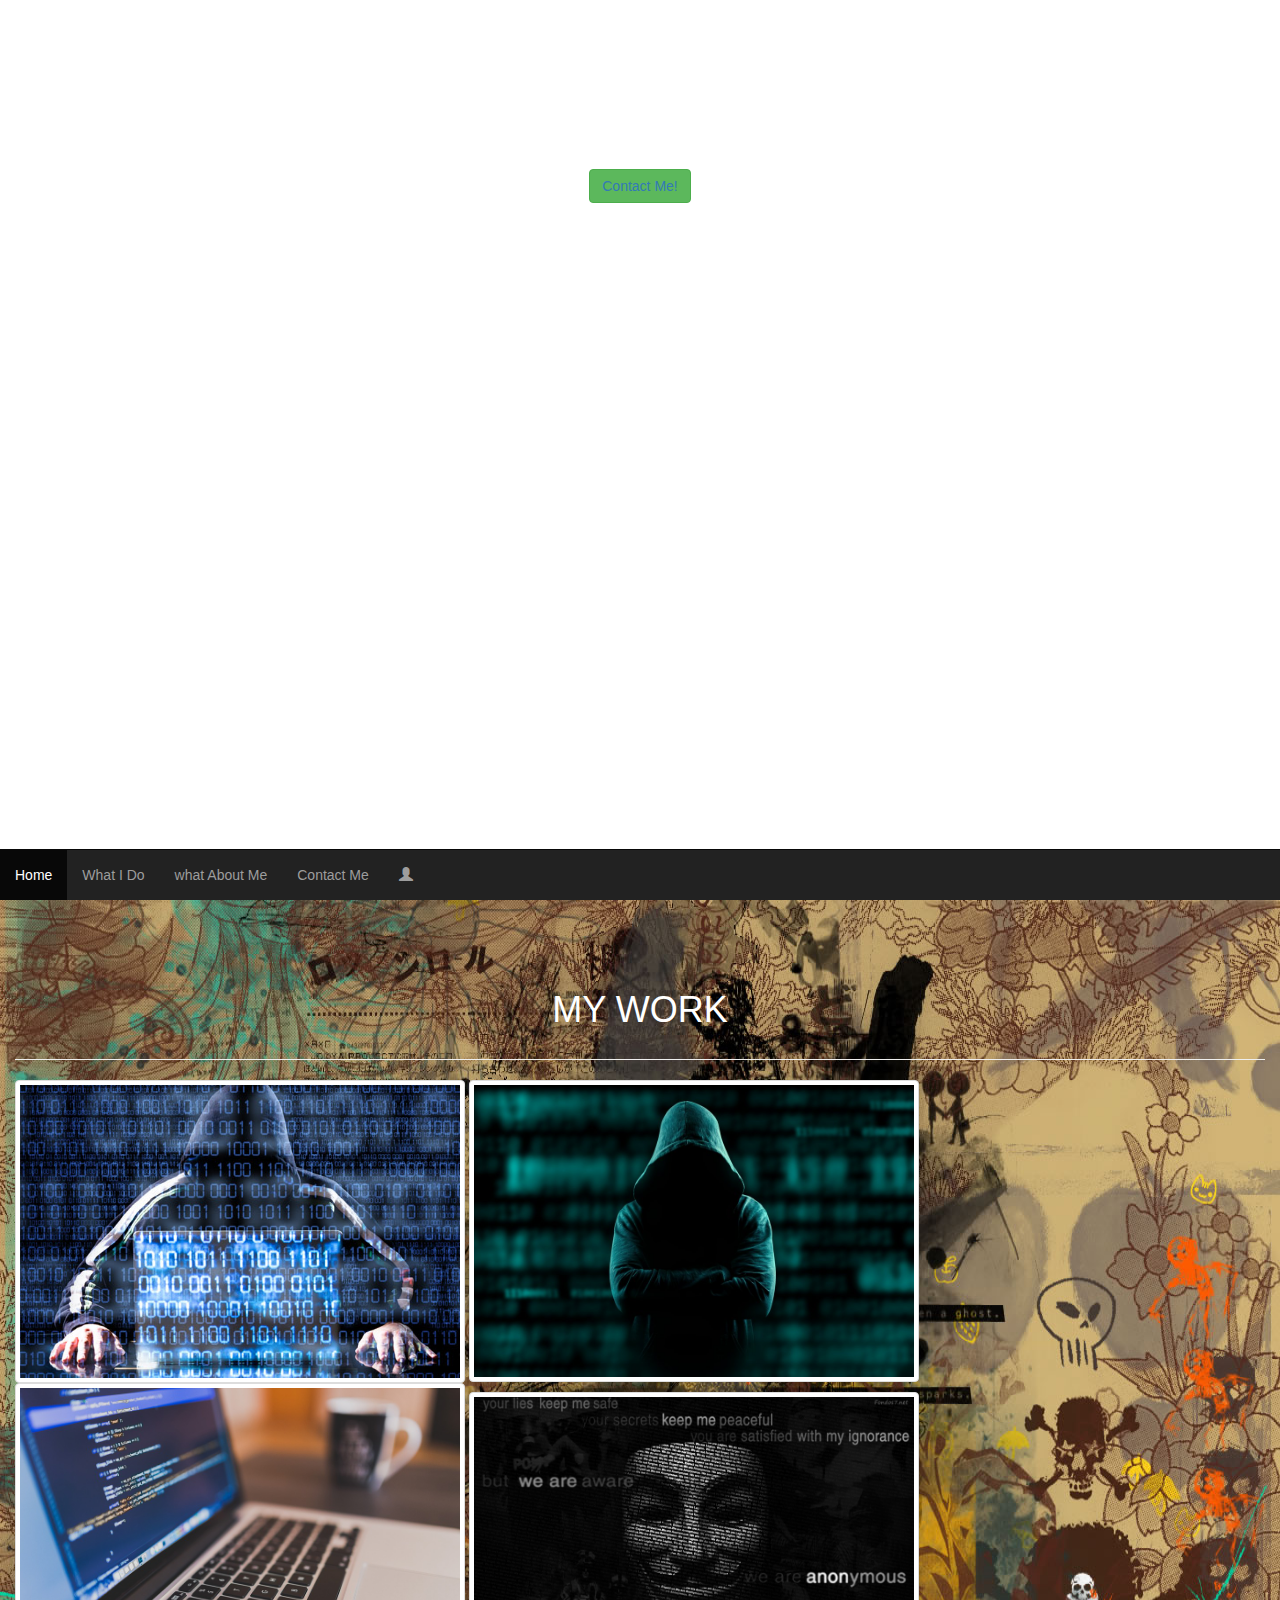
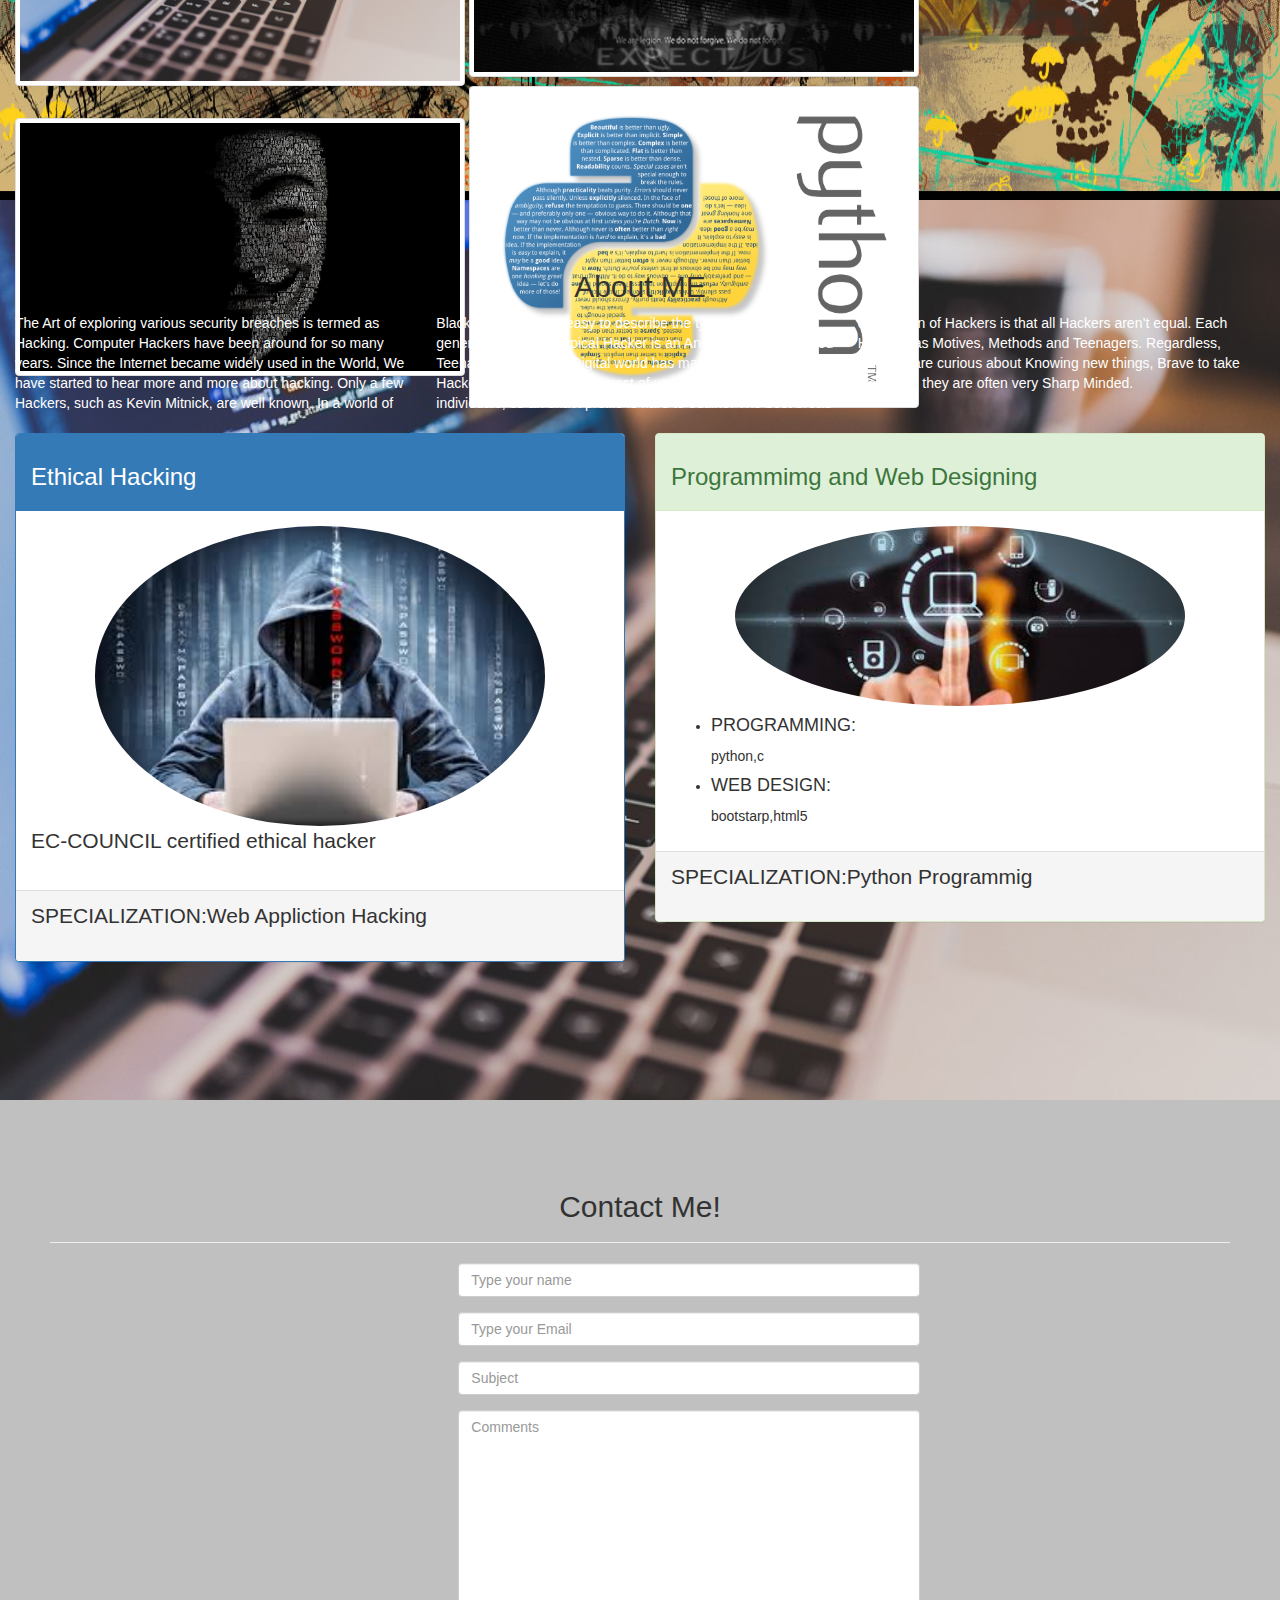
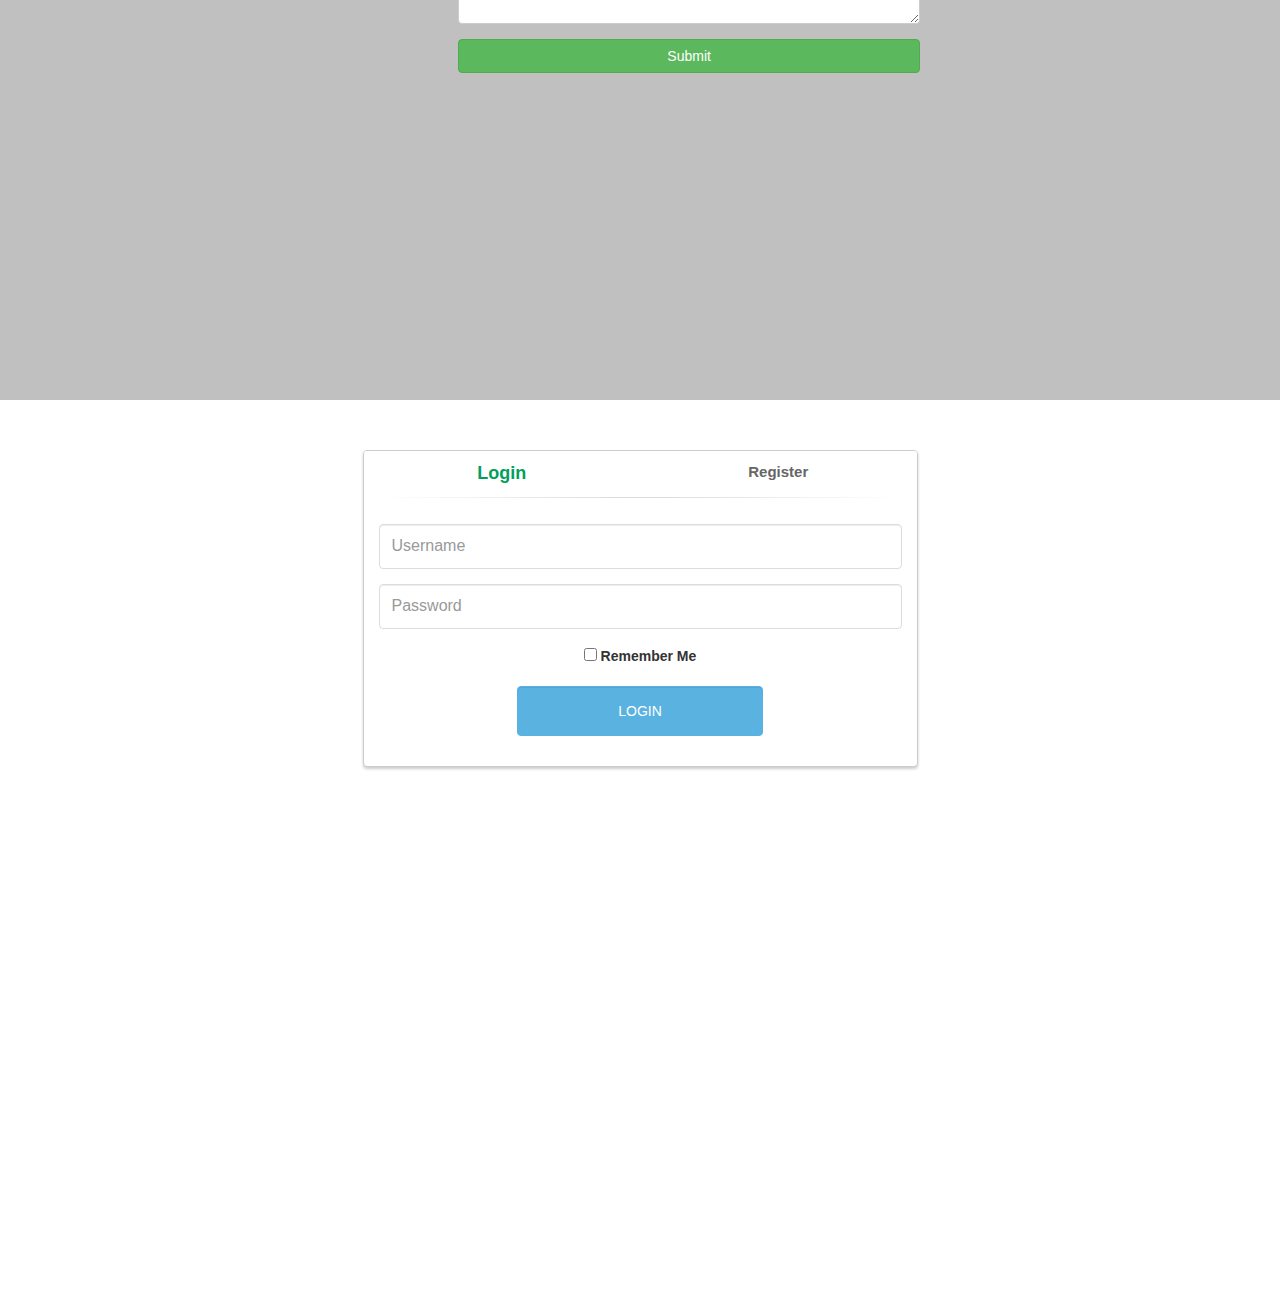
==== ui/index.html @ 93c83fab "[imad-console] Updates ui/index.html" ====
<!DOCTYPE html>
<html>
  <head>
    <title></title>
    <link rel="stylesheet" href="css/bootstrap.css">

    <script src="js/jquery.js"></script> 
    <script src="js/bootstrap.js"></script>
	<script src="js/login.js"></script>
        </script>
	<style>
	    section{width: 100vw;
                height: 100vh;
				padding: 50px;
		}
		.cl_white {
		    color: white;
		}
		img{
		    width: 450px;
			transition: opacity 1s ease-in-out;
		}
		img:hover{
		    opacity: .5;
		}
		.col-text{
		    -webkit-column-count: 3;
		}
		.panel-login {
			border-color: #ccc;
			-webkit-box-shadow: 0px 2px 3px 0px rgba(0,0,0,0.2);
			-moz-box-shadow: 0px 2px 3px 0px rgba(0,0,0,0.2);
			box-shadow: 0px 2px 3px 0px rgba(0,0,0,0.2);
		}
		.panel-login>.panel-heading {
			color: #00415d;
			background-color: #fff;
			border-color: #fff;
			text-align:center;
		}
		.panel-login>.panel-heading a{
			text-decoration: none;
			color: #666;
			font-weight: bold;
			font-size: 15px;
			-webkit-transition: all 0.1s linear;
			-moz-transition: all 0.1s linear;
			transition: all 0.1s linear;
		}
		.panel-login>.panel-heading a.active{
			color: #029f5b;
			font-size: 18px;
		}
		.panel-login>.panel-heading hr{
			margin-top: 10px;
			margin-bottom: 0px;
			clear: both;
			border: 0;
			height: 1px;
			background-image: -webkit-linear-gradient(left,rgba(0, 0, 0, 0),rgba(0, 0, 0, 0.15),rgba(0, 0, 0, 0));
			background-image: -moz-linear-gradient(left,rgba(0,0,0,0),rgba(0,0,0,0.15),rgba(0,0,0,0));
			background-image: -ms-linear-gradient(left,rgba(0,0,0,0),rgba(0,0,0,0.15),rgba(0,0,0,0));
			background-image: -o-linear-gradient(left,rgba(0,0,0,0),rgba(0,0,0,0.15),rgba(0,0,0,0));
		}
		.panel-login input[type="text"],.panel-login input[type="email"],.panel-login input[type="password"] {
			height: 45px;
			border: 1px solid #ddd;
			font-size: 16px;
			-webkit-transition: all 0.1s linear;
			-moz-transition: all 0.1s linear;
			transition: all 0.1s linear;
		}
		.panel-login input:hover,
		.panel-login input:focus {
			outline:none;
			-webkit-box-shadow: none;
			-moz-box-shadow: none;
			box-shadow: none;
			border-color: #ccc;
		}
		.btn-login {
			background-color: #59B2E0;
			outline: none;
			color: #fff;
			font-size: 14px;
			height: auto;
			font-weight: normal;
			padding: 14px 0;
			text-transform: uppercase;
			border-color: #59B2E6;
		}
		.btn-login:hover,
		.btn-login:focus {
			color: #fff;
			background-color: #53A3CD;
			border-color: #53A3CD;
		}
		.forgot-password {
			text-decoration: underline;
			color: #888;
		}
		.forgot-password:hover,
		.forgot-password:focus {
			text-decoration: underline;
			color: #666;
		}

		.btn-register {
			background-color: #1CB94E;
			outline: none;
			color: #fff;
			font-size: 14px;
			height: auto;
			font-weight: normal;
			padding: 14px 0;
			text-transform: uppercase;
			border-color: #1CB94A;
		}
		.btn-register:hover,
		.btn-register:focus {
			color: #fff;
			background-color: #1CA347;
			border-color: #1CA347;
		}

	</style>
  </head>
    <body data-spy="scroll" data-target=".navbar">
	    <nav class="navbar navbar-inverse navbar-fixed-bottom">
		    <ul class="nav navbar-nav">
			    <li><a href="#home">Home</a></li>
			    <li><a href="#work">What I Do</a></li>
			    <li><a href="#about">what About Me</a></li>
			    <li><a href="#contact">Contact Me</a></li>
                <li><a href="#user"><span class="glyphicon glyphicon-user"></span></span></a></li>
			</ul>
		</nav>
		
		<section id="home" style="background: url(img/img1.jpg); background-size: 100% 100%;" class="cl_white text-center">
		    <h1>My Portfolio</h1>
			<p class="lead">Let just read about myself  and Contact Me</p>
			<button class="btn btn-success"><a href="#contact">Contact Me!</a></button>
		</section>
		<section class="container-fluid"style="background: url(img/home.jpg); background-size: 100% 100%;" id="work">
		    <div class="page-header">
			    <h1 class=" cl_white text-center">MY WORK<h1>
			</div>
			<img src="img/img2.jpg" class="img-thumbnail">
			<img src="img/img3.jpg" class="img-thumbnail">
			<img src="img/img4.jpg" class="img-thumbnail">
			<img src="img/img5.jpg" class="img-thumbnail">
			<img src="img/img6.jpg" class="img-thumbnail">
			<img src="img/pro.jpeg" class="img-thumbnail">
		</section>
		<section id="about" style="background: url(img/img4.jpg); background-size: 100% 100%;" class="container-fluid">
		    <h2 class="text-center">About ME</h2>
		    <div class="cl_white col-text">The Art of exploring various security breaches is termed as Hacking.
            Computer Hackers have been around for so many years. Since the Internet became widely used in the World, We
            have started to hear more and more about hacking. Only a few Hackers, such as Kevin Mitnick, are well known.
            In a world of Black and White, it’s easy to describe the typical Hacker. A general outline of a typical Hacker is an
            Antisocial, Pimple-faced Teenage boy. But the Digital world has many types of Hackers.
            Hackers are human like the rest of us and are, therefore, unique individuals, so an exact profile is hard to outline.
            The best broad description of Hackers is that all Hackers aren’t equal. Each Hacker has Motives, Methods and
            Teenagers. Regardless, Hackers are curious about Knowing new things, Brave to take steps and they are
            often very Sharp Minded.</div><br>
			<div class="row">
			    <div class="col-md-6">
				    <div class="panel panel-primary"> 
					    <div class="panel-heading">
						    <h3>Ethical Hacking</h3>
						</div>
					    <div class="panel-body">
						    <img src="img/images.jpeg" class="img-circle center-block">
							<p class="lead">EC-COUNCIL certified ethical hacker</p>
						</div>
					    <div class="panel-footer">
						    <p class="lead">SPECIALIZATION:Web Appliction Hacking</p>
						</div>
					</div>
				</div>
				<div class="col-md-6">
				    <div class="panel panel-success"> 
					    <div class="panel-heading">
						    <h3>Programmimg and Web Designing</h3>
						</div>
					    <div class="panel-body">
						    <img src="img/img8.jpeg" class="img-circle center-block">
							<p>
							    <ul>
								    <li><h4>PROGRAMMING:</h4><p>python,c</p></li>
									<li><h4>WEB DESIGN:</h4><p>bootstarp,html5</p></li>
								</ul>
							</p>
						</div>
					    <div class="panel-footer">
						    <p class="lead">SPECIALIZATION:Python Programmig</p>
						</div>
					</div>
				</div>
			</div>
		</section>
		<section id="contact" style="background: silver;">
		    <div class="page-header">
			    <h2 class="text-center">Contact Me!</h2>
			</div>
			<form class="col-md-5 col-md-offset-4">
			    <div class="form-group">
				    <input type="text" placeholder="Type your name" class="form-control">
				</div>
				<div class="form-group">
				    <input type="email" placeholder="Type your Email" class="form-control">
				</div>
				<div class="form-group">
				    <input type="text" placeholder="Subject" class="form-control">
				</div>
				<div class="form-group">
				    <textarea rows="10" class="form-control" placeholder="Comments"></textarea>
				</div>
				<div class="form-group">
				    <input type="submit" class="btn btn-success btn-block">
				</div>
			</form>
		</section>
		<section id="user"> 
			<div class="container">
    	<div class="row">
			<div class="col-md-6 col-md-offset-3">
				<div class="panel panel-login">
					<div class="panel-heading">
						<div class="row">
							<div class="col-xs-6">
								<a href="#" class="active" id="login-form-link">Login</a>
							</div>
							<div class="col-xs-6">
								<a href="#" id="register-form-link">Register</a>
							</div>
						</div>
						<hr>
					</div>
					<div class="panel-body">
						<div class="row">
							<div class="col-lg-12">
								<form id="login-form" method="post" role="form" style="display: block;">
									<div class="form-group">
										<input type="text" name="username" id="username" tabindex="1" class="form-control" placeholder="Username" value="">
									</div>
									<div class="form-group">
										<input type="password" name="password" id="password" tabindex="2" class="form-control" placeholder="Password">
									</div>
									<div class="form-group text-center">
										<input type="checkbox" tabindex="3" class="" name="remember" id="remember">
										<label for="remember"> Remember Me</label>
									</div>
									<div class="form-group">
										<div class="row">
											<div class="col-sm-6 col-sm-offset-3">
												<input type="submit" name="login-submit" id="login_submit" tabindex="4" class="form-control btn btn-login" value="LogIn">
											</div>
										</div>
									</div>
									
								</form>
								<form id="register-form"  method="post" role="form" style="display: none;">
									<div class="form-group">
										<input type="text" name="username" id="username" tabindex="1" class="form-control" placeholder="Username" value="">
									</div>
									<div class="form-group">
										<input type="email" name="email" id="email" tabindex="1" class="form-control" placeholder="Email Address" value="">
									</div>
									<div class="form-group">
										<input type="password" name="password" id="password" tabindex="2" class="form-control" placeholder="Password">
									</div>
									<div class="form-group">
										<input type="password" name="confirm-password" id="confirm-password" tabindex="2" class="form-control" placeholder="Confirm Password">
									</div>
									<div class="form-group">
										<div class="row">
											<div class="col-sm-6 col-sm-offset-3">
												<input type="submit" name="register-submit" id="register_btn" tabindex="4" class="form-control btn btn-register" value="Register">
											</div>
										</div>
									</div>
								</form>
							</div>
						</div>
					</div>
				</div>
			</div>
		</div>
	</div>
	</section>
    </body>
</html>
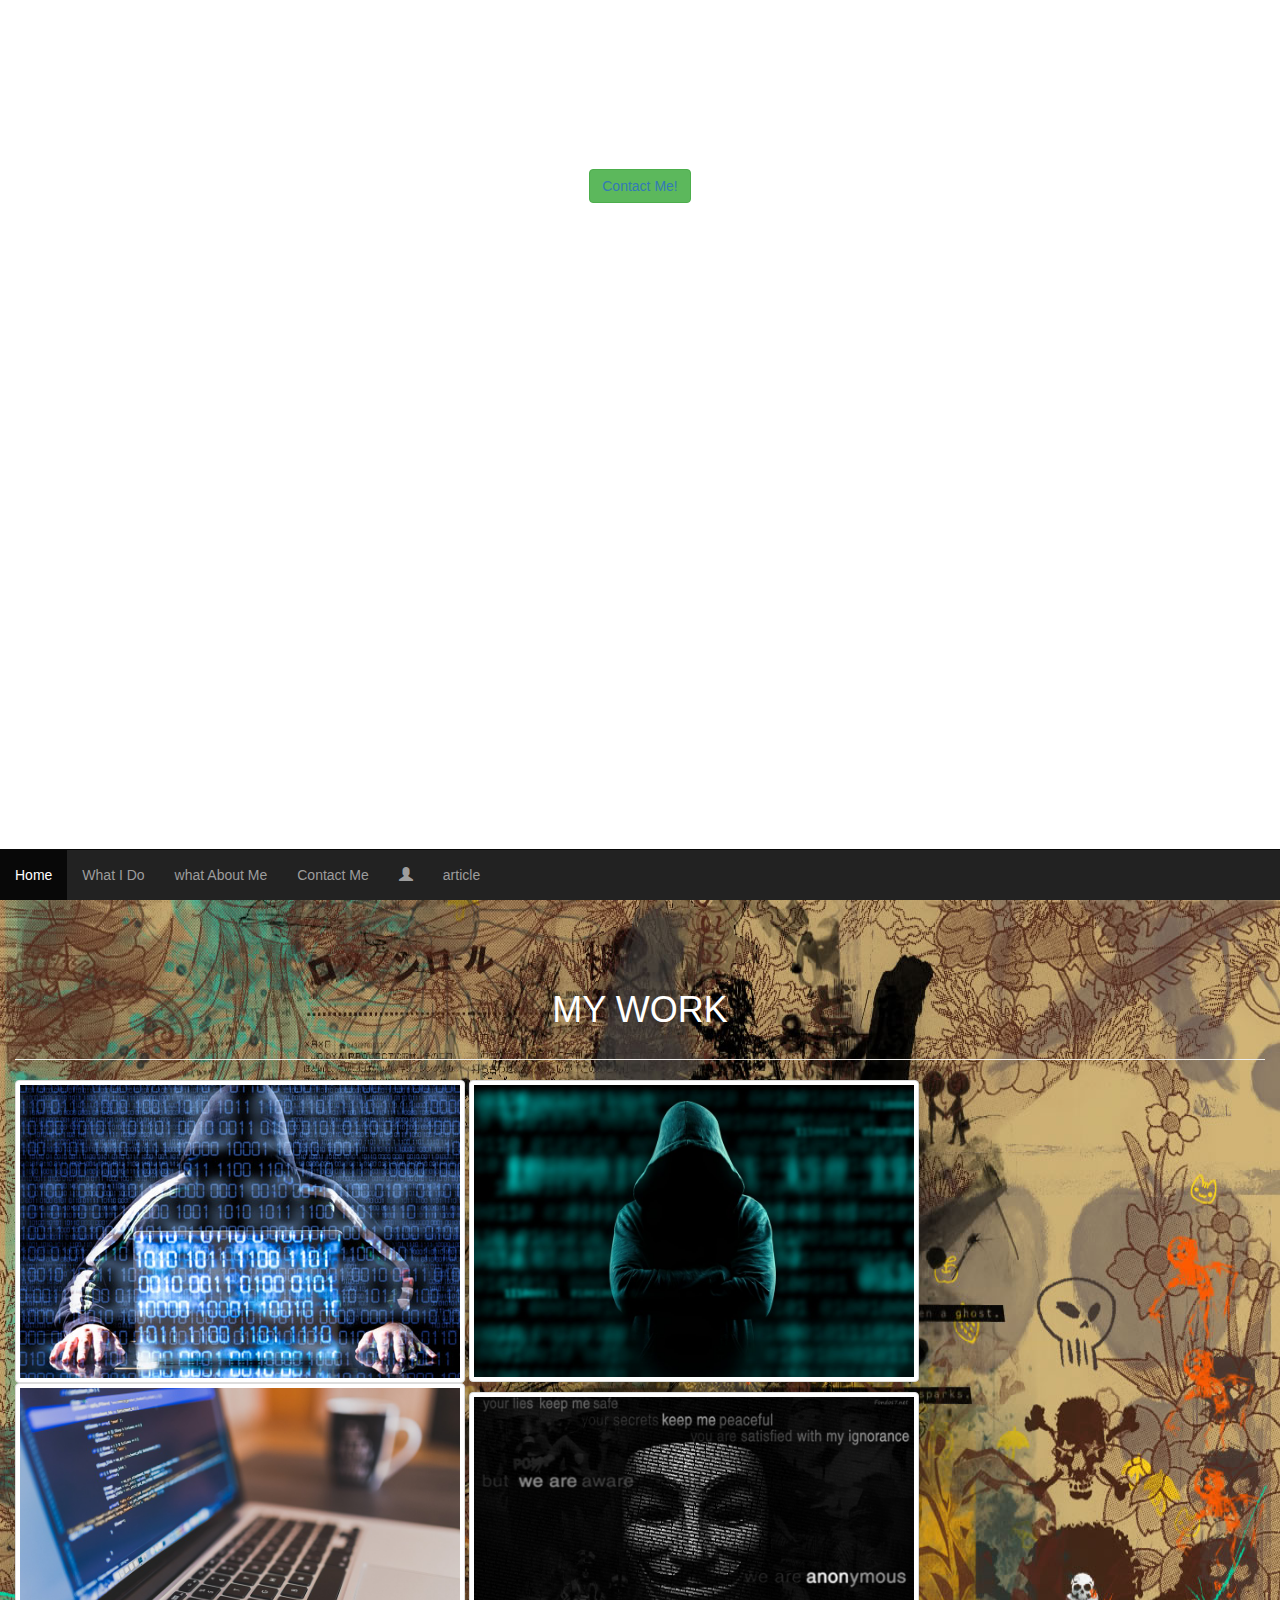
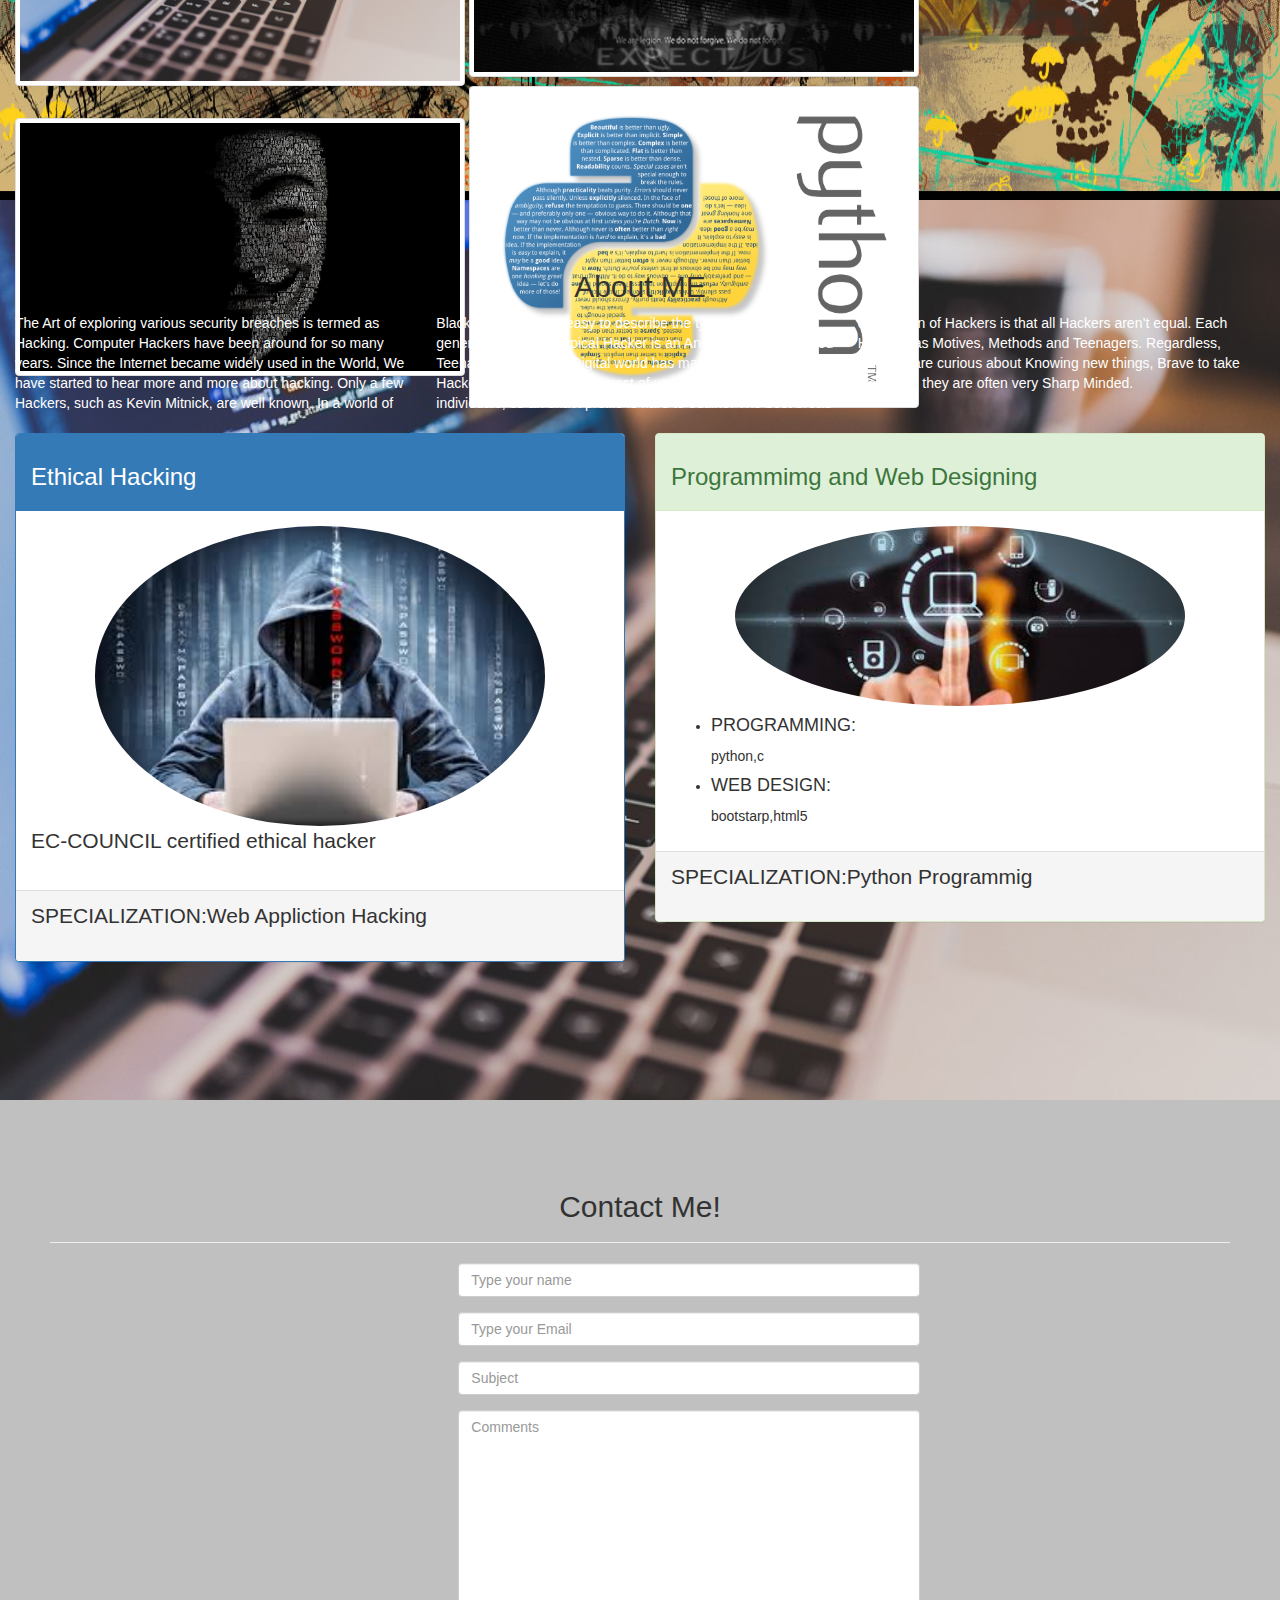
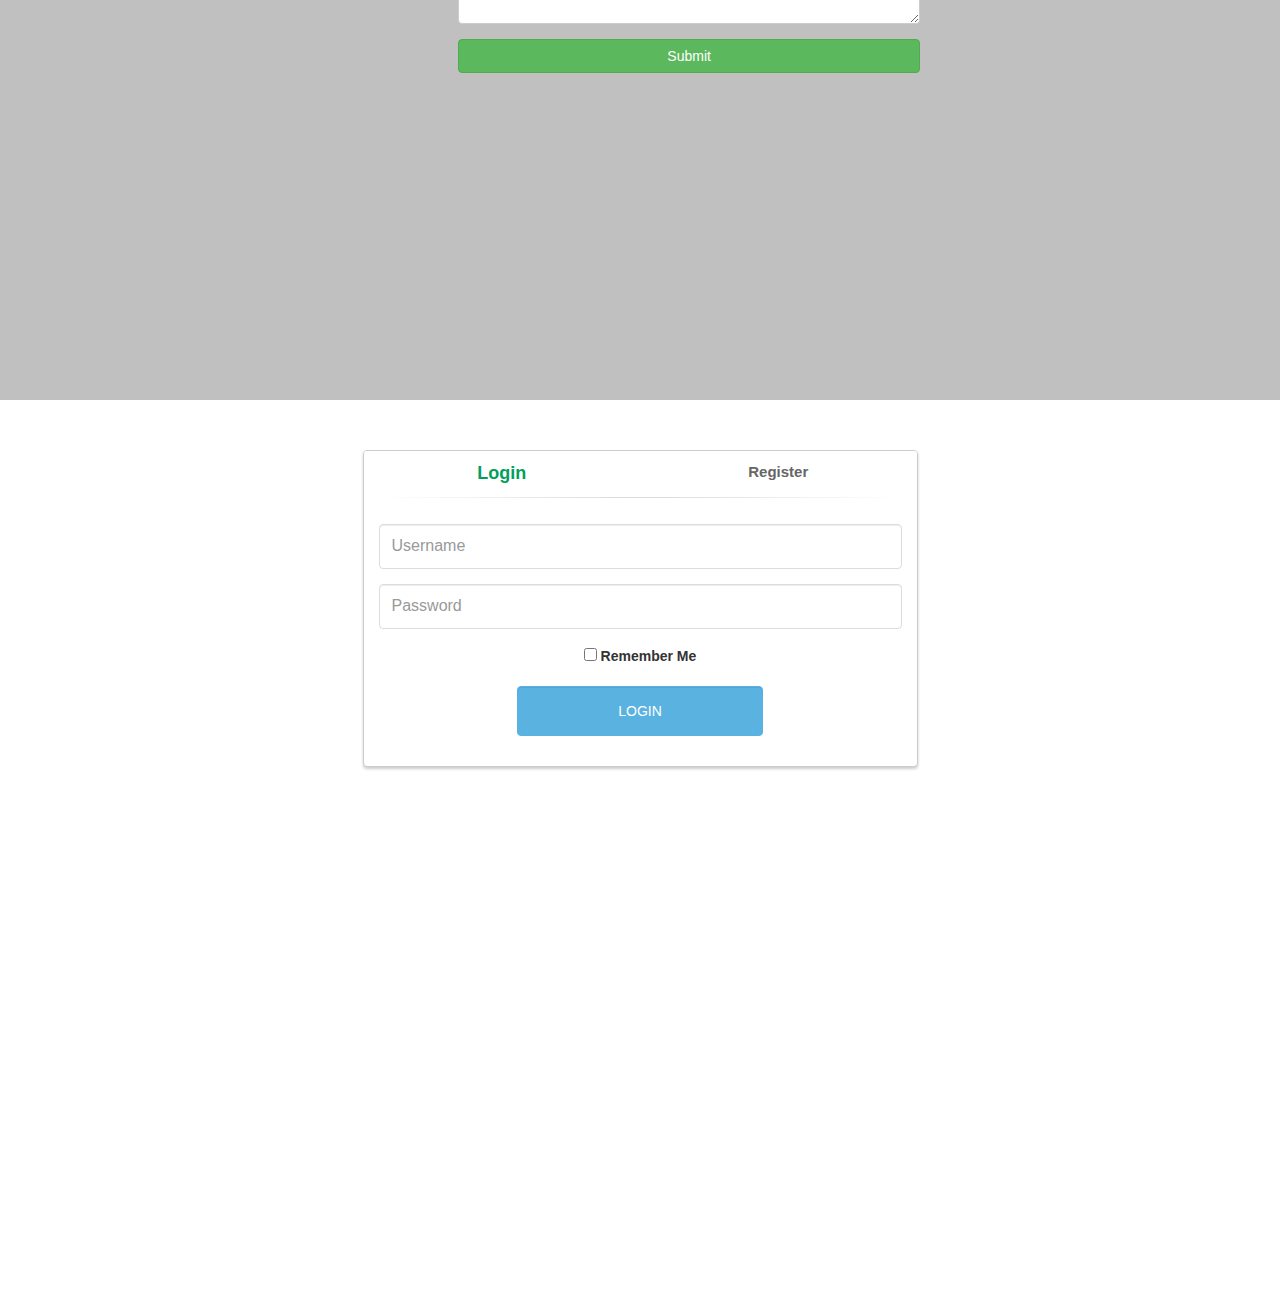
==== commit e2290641: "[imad-console] Updates ui/index.html" ====
--- a/ui/index.html
+++ b/ui/index.html
@@ -7,7 +7,7 @@
     <script src="js/jquery.js"></script> 
     <script src="js/bootstrap.js"></script>
 	<script src="js/login.js"></script>
-        </script>
+	<script src="main.js"></script>
 	<style>
 	    section{width: 100vw;
                 height: 100vh;
@@ -133,6 +133,7 @@
 			    <li><a href="#about">what About Me</a></li>
 			    <li><a href="#contact">Contact Me</a></li>
                 <li><a href="#user"><span class="glyphicon glyphicon-user"></span></span></a></li>
+                <li><a href="my.html">article</a></li>
 			</ul>
 		</nav>
 		
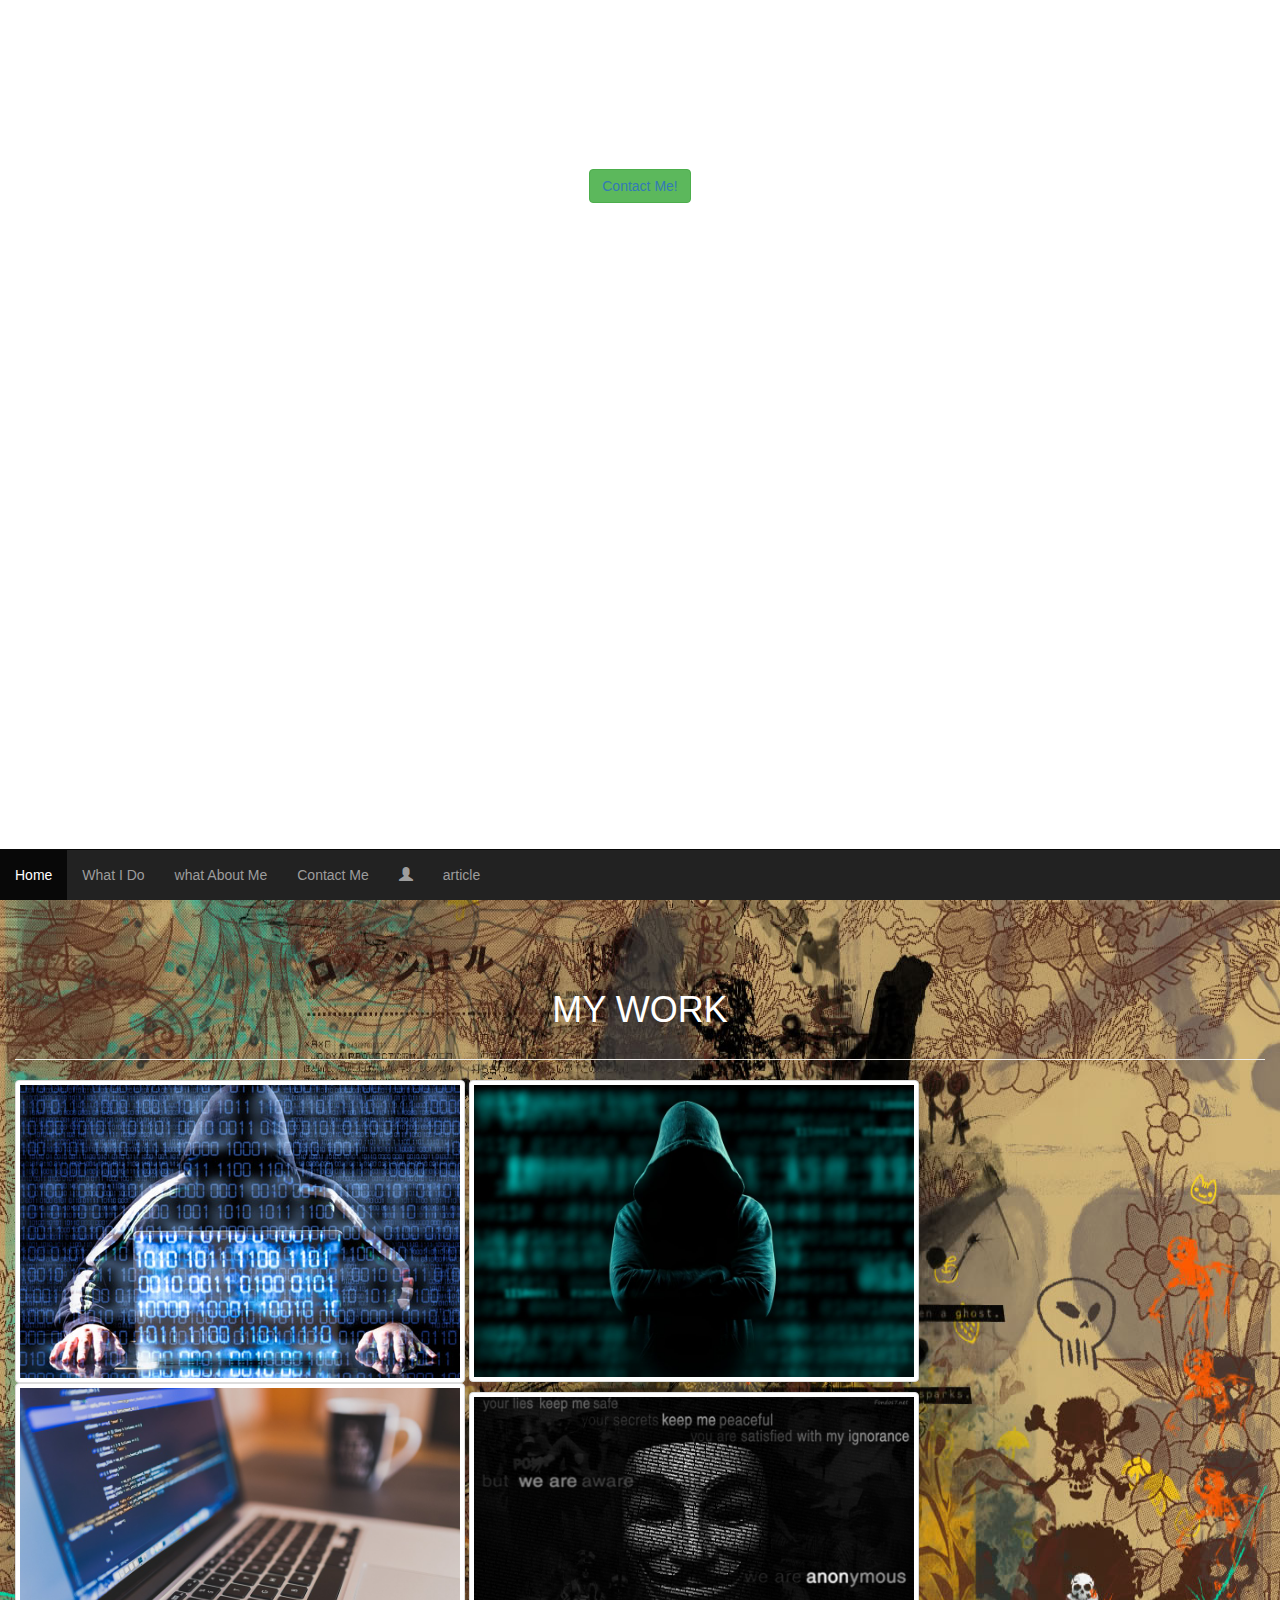
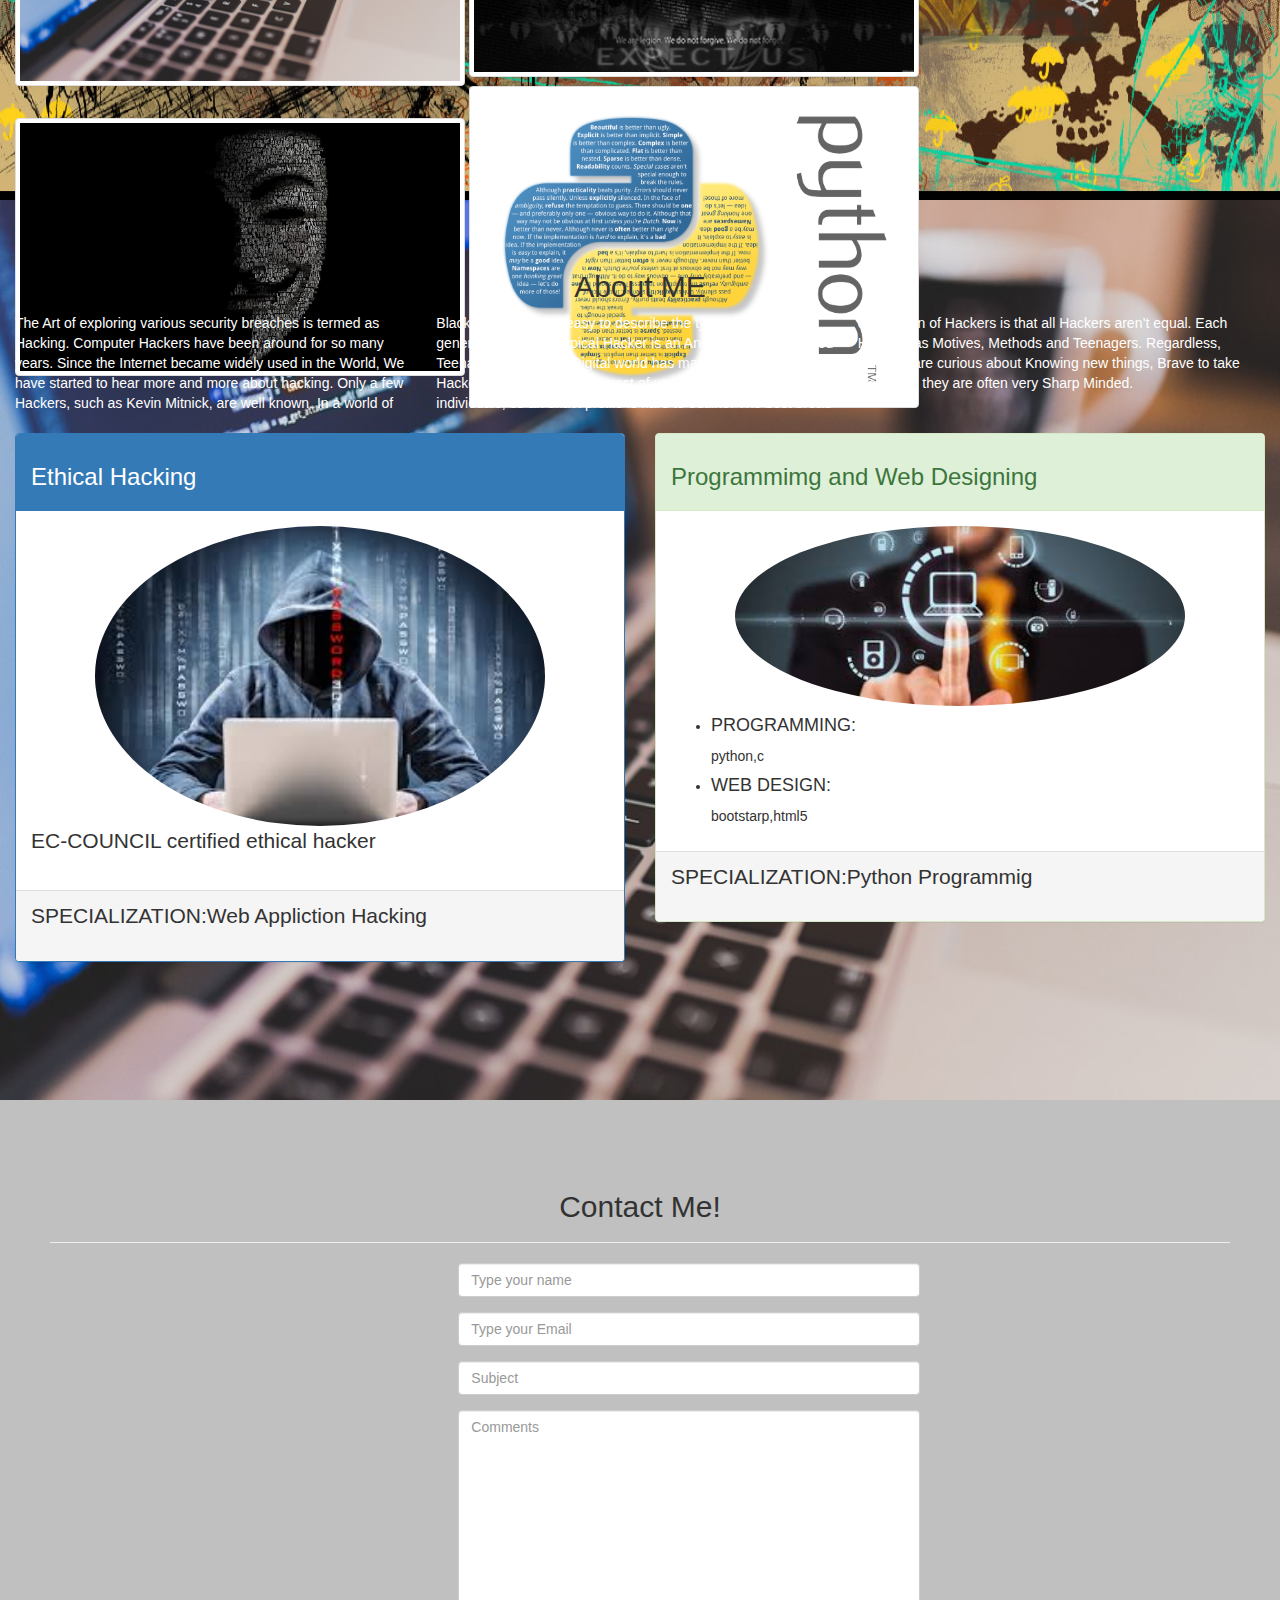
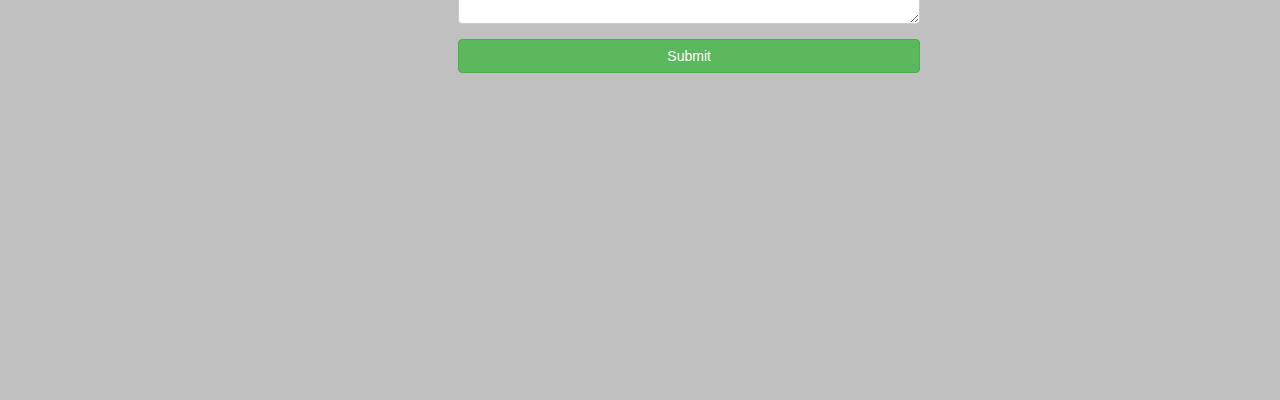
==== commit ebfb31d3: "[imad-console] Updates ui/index.html" ====
--- a/ui/index.html
+++ b/ui/index.html
@@ -222,73 +222,6 @@
 				</div>
 			</form>
 		</section>
-		<section id="user"> 
-			<div class="container">
-    	<div class="row">
-			<div class="col-md-6 col-md-offset-3">
-				<div class="panel panel-login">
-					<div class="panel-heading">
-						<div class="row">
-							<div class="col-xs-6">
-								<a href="#" class="active" id="login-form-link">Login</a>
-							</div>
-							<div class="col-xs-6">
-								<a href="#" id="register-form-link">Register</a>
-							</div>
-						</div>
-						<hr>
-					</div>
-					<div class="panel-body">
-						<div class="row">
-							<div class="col-lg-12">
-								<form id="login-form" method="post" role="form" style="display: block;">
-									<div class="form-group">
-										<input type="text" name="username" id="username" tabindex="1" class="form-control" placeholder="Username" value="">
-									</div>
-									<div class="form-group">
-										<input type="password" name="password" id="password" tabindex="2" class="form-control" placeholder="Password">
-									</div>
-									<div class="form-group text-center">
-										<input type="checkbox" tabindex="3" class="" name="remember" id="remember">
-										<label for="remember"> Remember Me</label>
-									</div>
-									<div class="form-group">
-										<div class="row">
-											<div class="col-sm-6 col-sm-offset-3">
-												<input type="submit" name="login-submit" id="login_submit" tabindex="4" class="form-control btn btn-login" value="LogIn">
-											</div>
-										</div>
-									</div>
-									
-								</form>
-								<form id="register-form"  method="post" role="form" style="display: none;">
-									<div class="form-group">
-										<input type="text" name="username" id="username" tabindex="1" class="form-control" placeholder="Username" value="">
-									</div>
-									<div class="form-group">
-										<input type="email" name="email" id="email" tabindex="1" class="form-control" placeholder="Email Address" value="">
-									</div>
-									<div class="form-group">
-										<input type="password" name="password" id="password" tabindex="2" class="form-control" placeholder="Password">
-									</div>
-									<div class="form-group">
-										<input type="password" name="confirm-password" id="confirm-password" tabindex="2" class="form-control" placeholder="Confirm Password">
-									</div>
-									<div class="form-group">
-										<div class="row">
-											<div class="col-sm-6 col-sm-offset-3">
-												<input type="submit" name="register-submit" id="register_btn" tabindex="4" class="form-control btn btn-register" value="Register">
-											</div>
-										</div>
-									</div>
-								</form>
-							</div>
-						</div>
-					</div>
-				</div>
-			</div>
-		</div>
-	</div>
-	</section>
+
     </body>
 </html>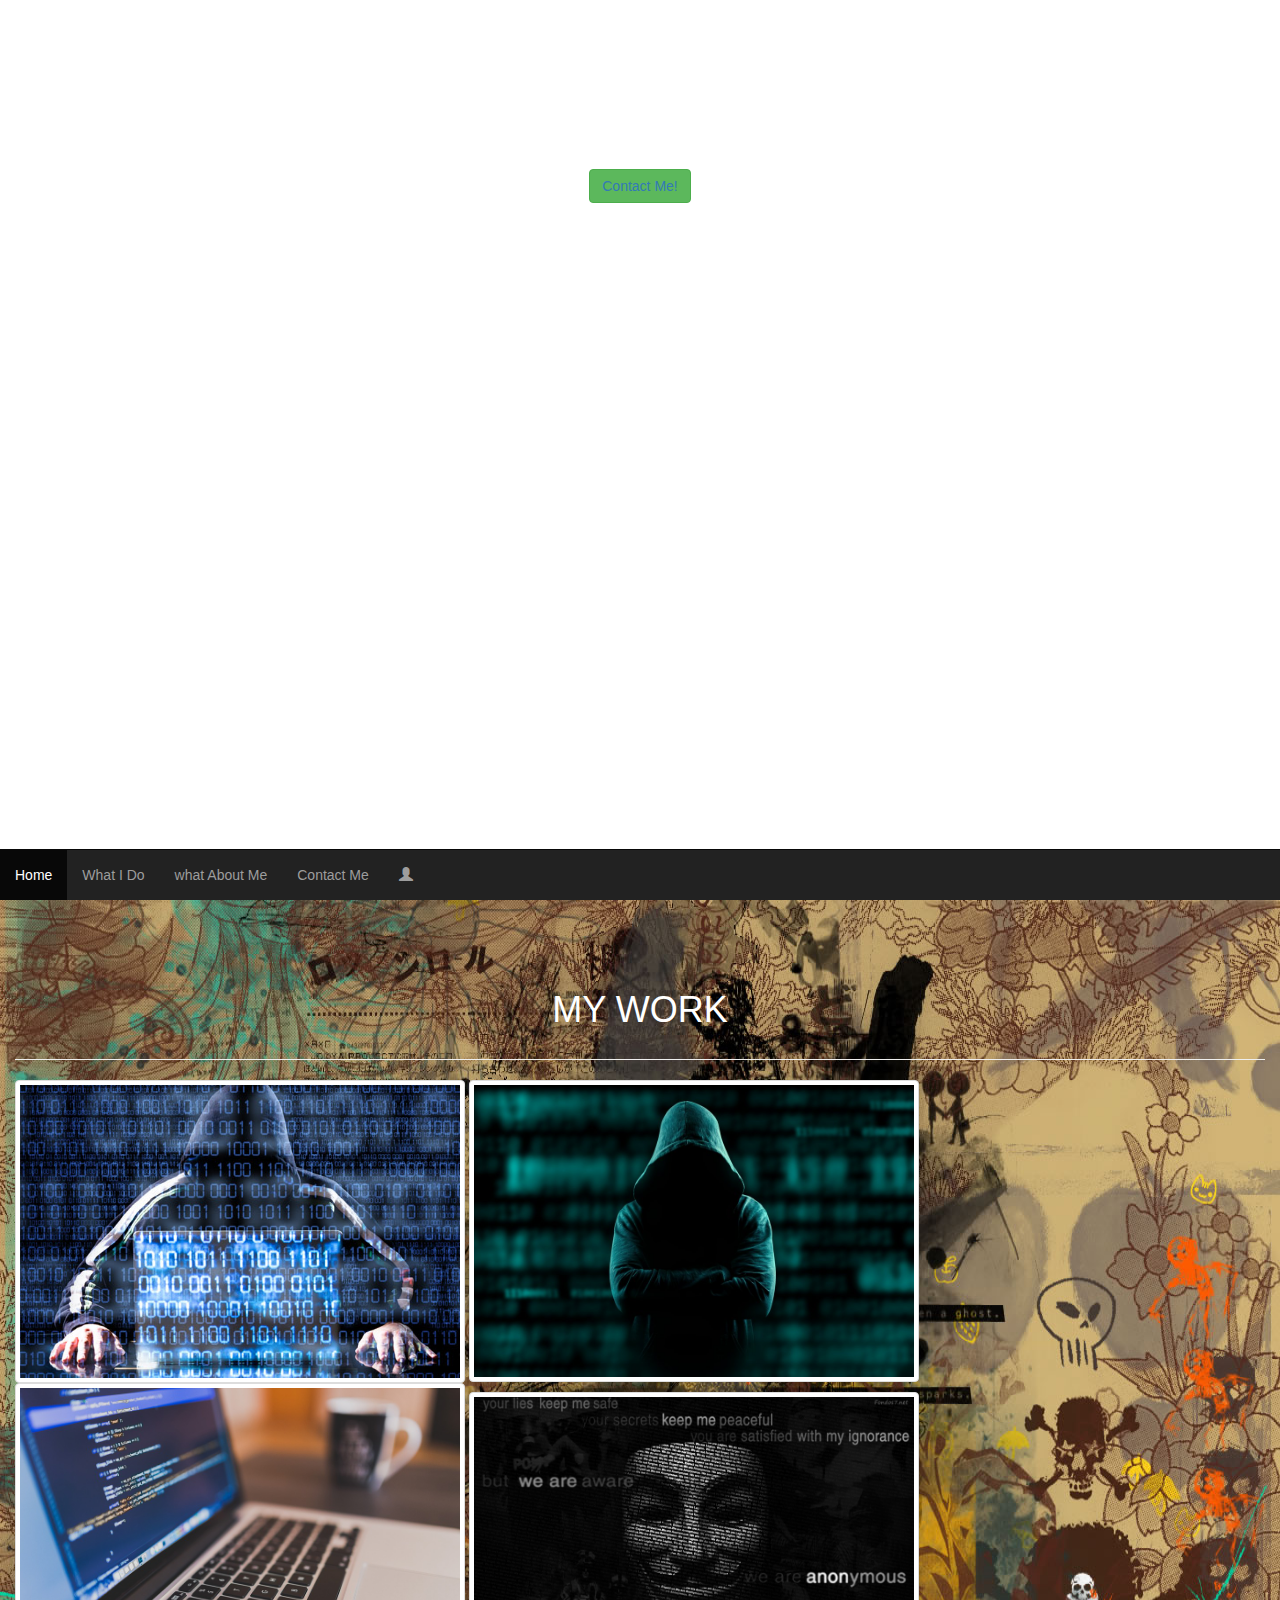
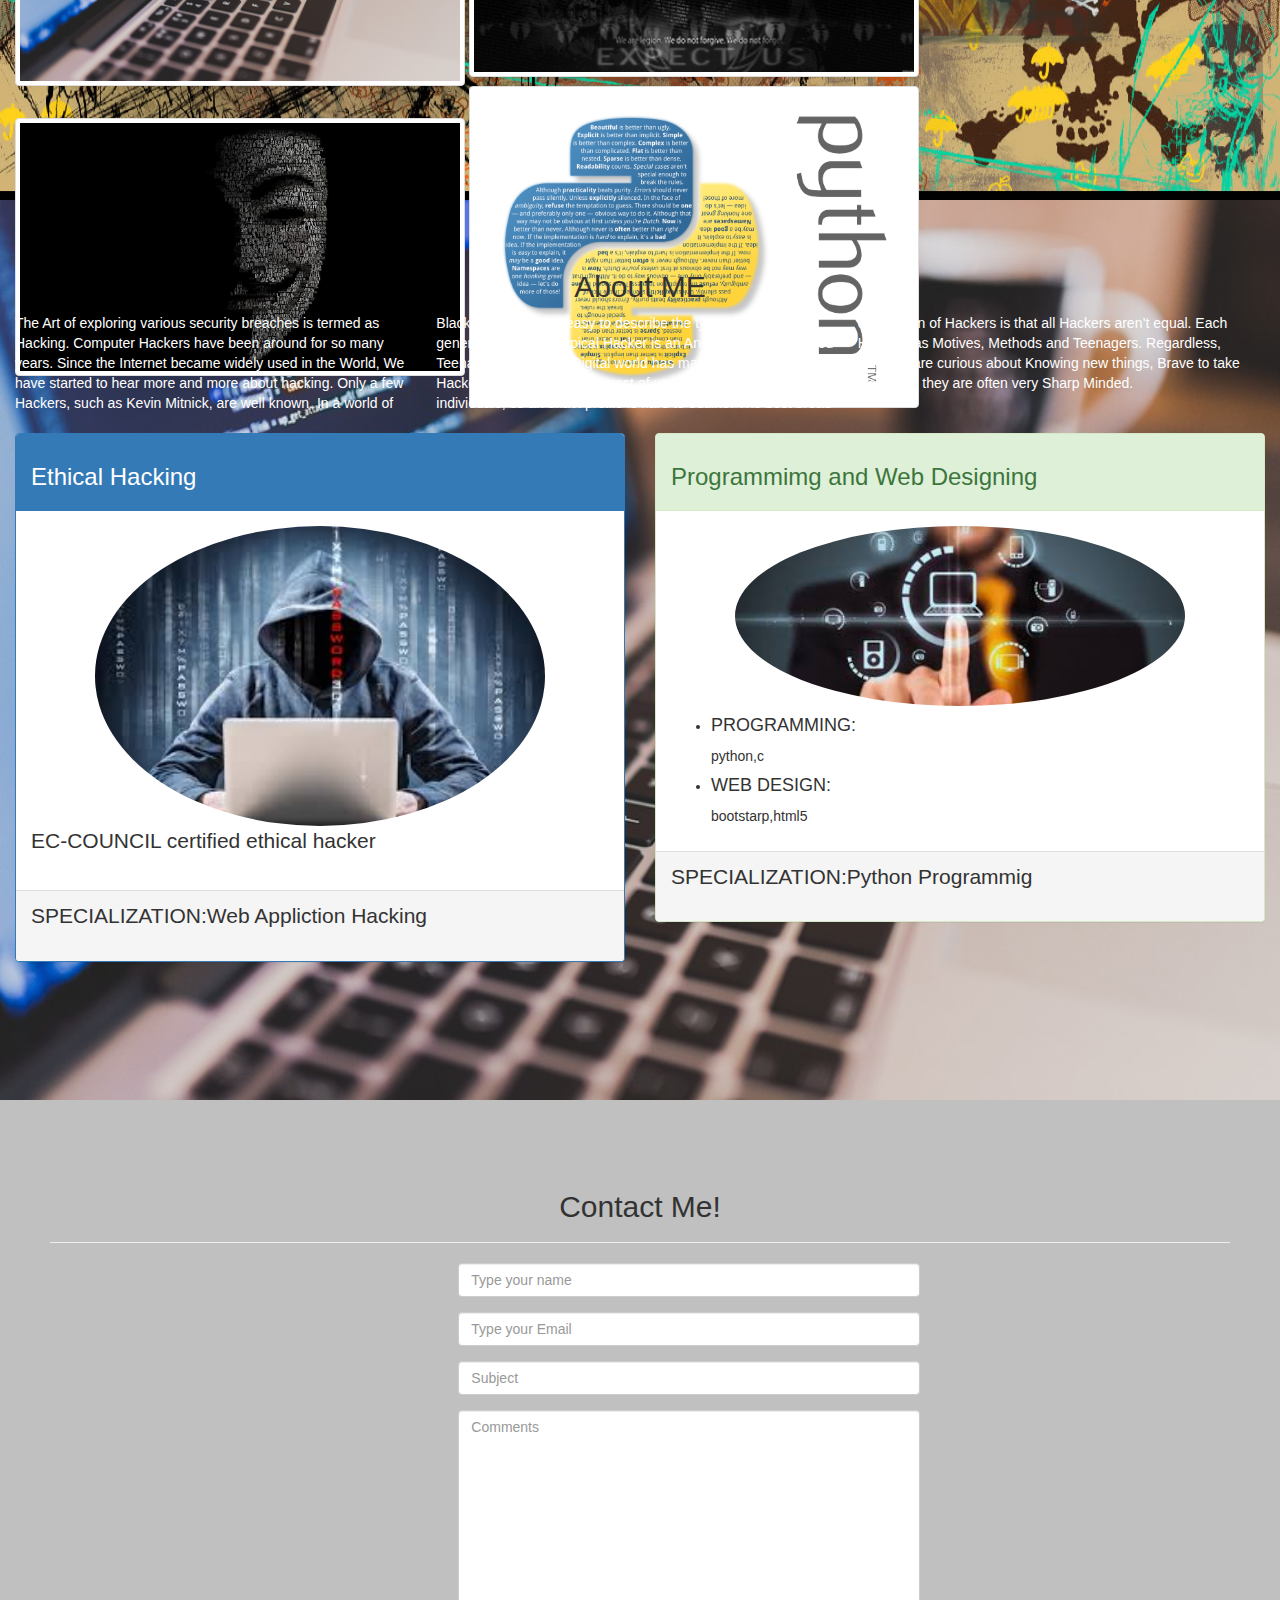
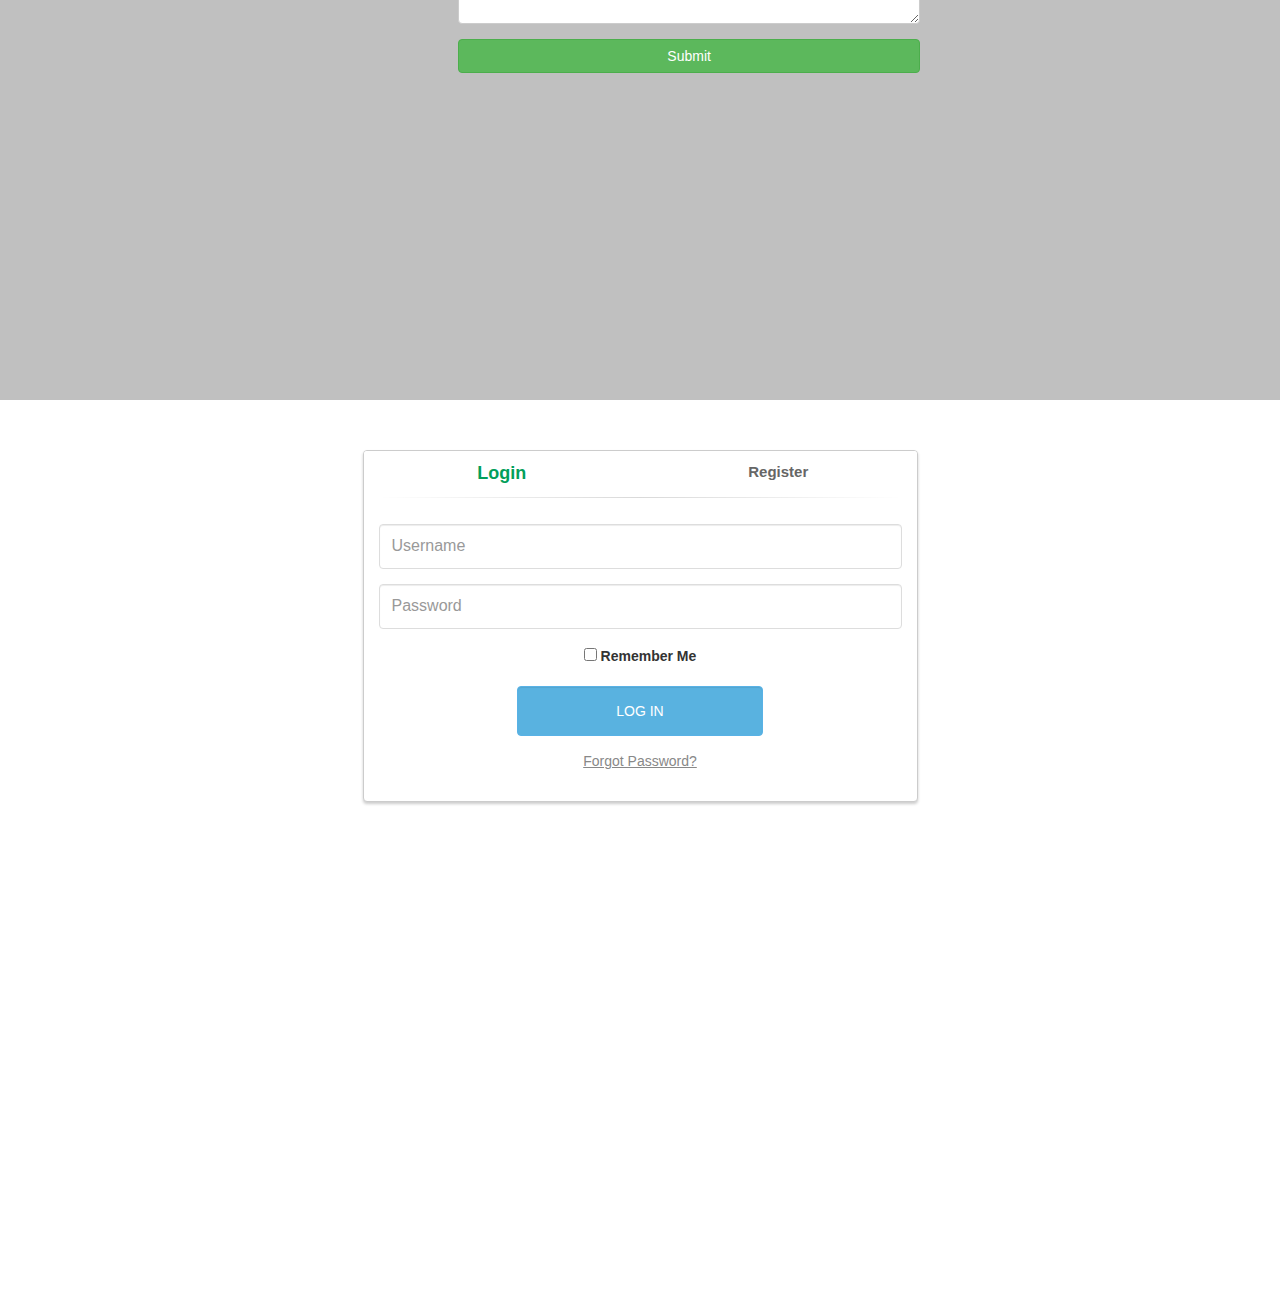
==== commit 088ef6dd: "[imad-console] Updates ui/index.html" ====
--- a/ui/index.html
+++ b/ui/index.html
@@ -133,7 +133,6 @@
 			    <li><a href="#about">what About Me</a></li>
 			    <li><a href="#contact">Contact Me</a></li>
                 <li><a href="#user"><span class="glyphicon glyphicon-user"></span></span></a></li>
-                <li><a href="my.html">article</a></li>
 			</ul>
 		</nav>
 		
@@ -222,6 +221,82 @@
 				</div>
 			</form>
 		</section>
+		<section id="user">
+		    <div class="container">
+    	<div class="row">
+			<div class="col-md-6 col-md-offset-3">
+				<div class="panel panel-login">
+					<div class="panel-heading">
+						<div class="row">
+							<div class="col-xs-6">
+								<a href="#" class="active" id="login-form-link">Login</a>
+							</div>
+							<div class="col-xs-6">
+								<a href="#" id="register-form-link">Register</a>
+							</div>
+						</div>
+						<hr>
+					</div>
+					<div class="panel-body">
+						<div class="row">
+							<div class="col-lg-12">
+								<form id="login-form" action="http://phpoll.com/login/process" method="post" role="form" style="display: block;">
+									<div class="form-group">
+										<input type="text" name="username" id="username" tabindex="1" class="form-control" placeholder="Username" value="">
+									</div>
+									<div class="form-group">
+										<input type="password" name="password" id="password" tabindex="2" class="form-control" placeholder="Password">
+									</div>
+									<div class="form-group text-center">
+										<input type="checkbox" tabindex="3" class="" name="remember" id="remember">
+										<label for="remember"> Remember Me</label>
+									</div>
+									<div class="form-group">
+										<div class="row">
+											<div class="col-sm-6 col-sm-offset-3">
+												<input type="submit" name="login-submit" id="login-submit" tabindex="4" class="form-control btn btn-login" value="Log In">
+											</div>
+										</div>
+									</div>
+									<div class="form-group">
+										<div class="row">
+											<div class="col-lg-12">
+												<div class="text-center">
+													<a href="http://phpoll.com/recover" tabindex="5" class="forgot-password">Forgot Password?</a>
+												</div>
+											</div>
+										</div>
+									</div>
+								</form>
+								<form id="register-form" action="http://phpoll.com/register/process" method="post" role="form" style="display: none;">
+									<div class="form-group">
+										<input type="text" name="username" id="username" tabindex="1" class="form-control" placeholder="Username" value="">
+									</div>
+									<div class="form-group">
+										<input type="email" name="email" id="email" tabindex="1" class="form-control" placeholder="Email Address" value="">
+									</div>
+									<div class="form-group">
+										<input type="password" name="password" id="password" tabindex="2" class="form-control" placeholder="Password">
+									</div>
+									<div class="form-group">
+										<input type="password" name="confirm-password" id="confirm-password" tabindex="2" class="form-control" placeholder="Confirm Password">
+									</div>
+									<div class="form-group">
+										<div class="row">
+											<div class="col-sm-6 col-sm-offset-3">
+												<input type="submit" name="register-submit" id="register-submit" tabindex="4" class="form-control btn btn-register" value="Register Now">
+											</div>
+										</div>
+									</div>
+								</form>
+							</div>
+						</div>
+					</div>
+				</div>
+			</div>
+		</div>
+	</div>
+		</section>
 
     </body>
 </html>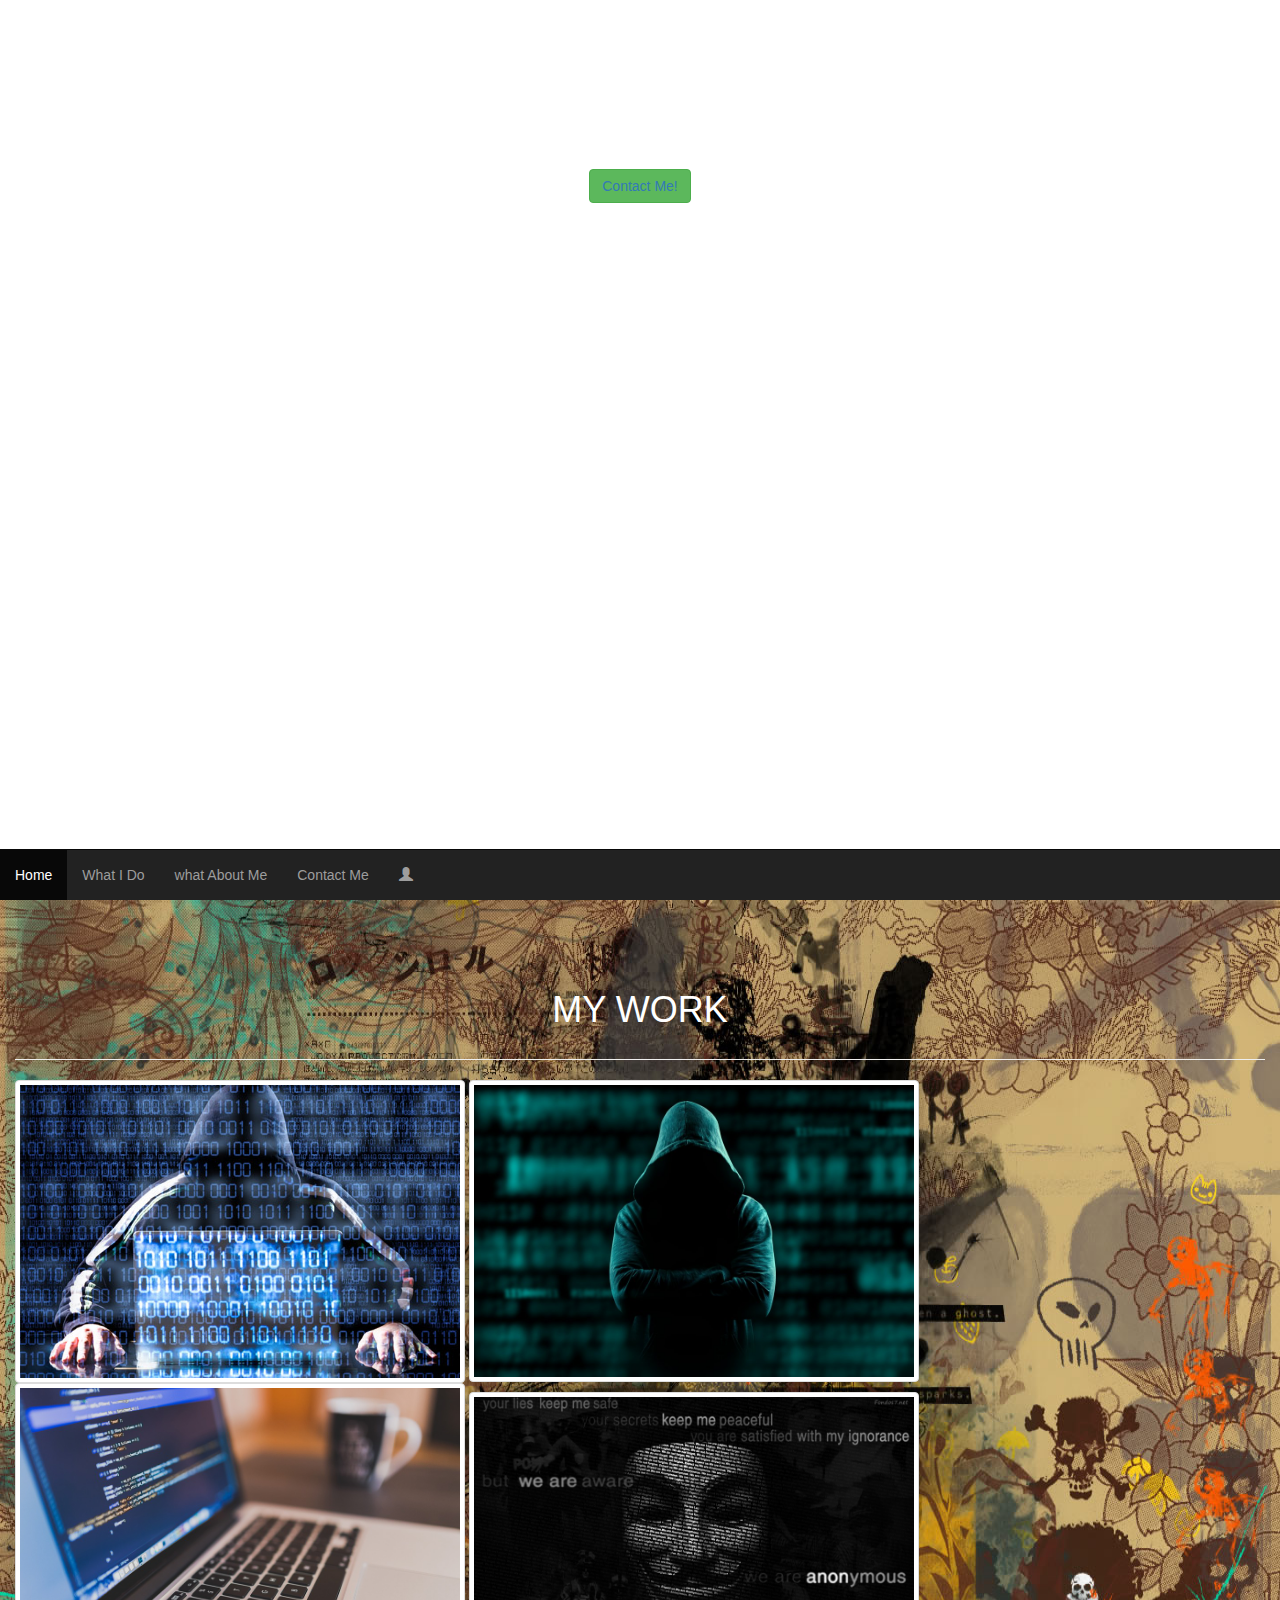
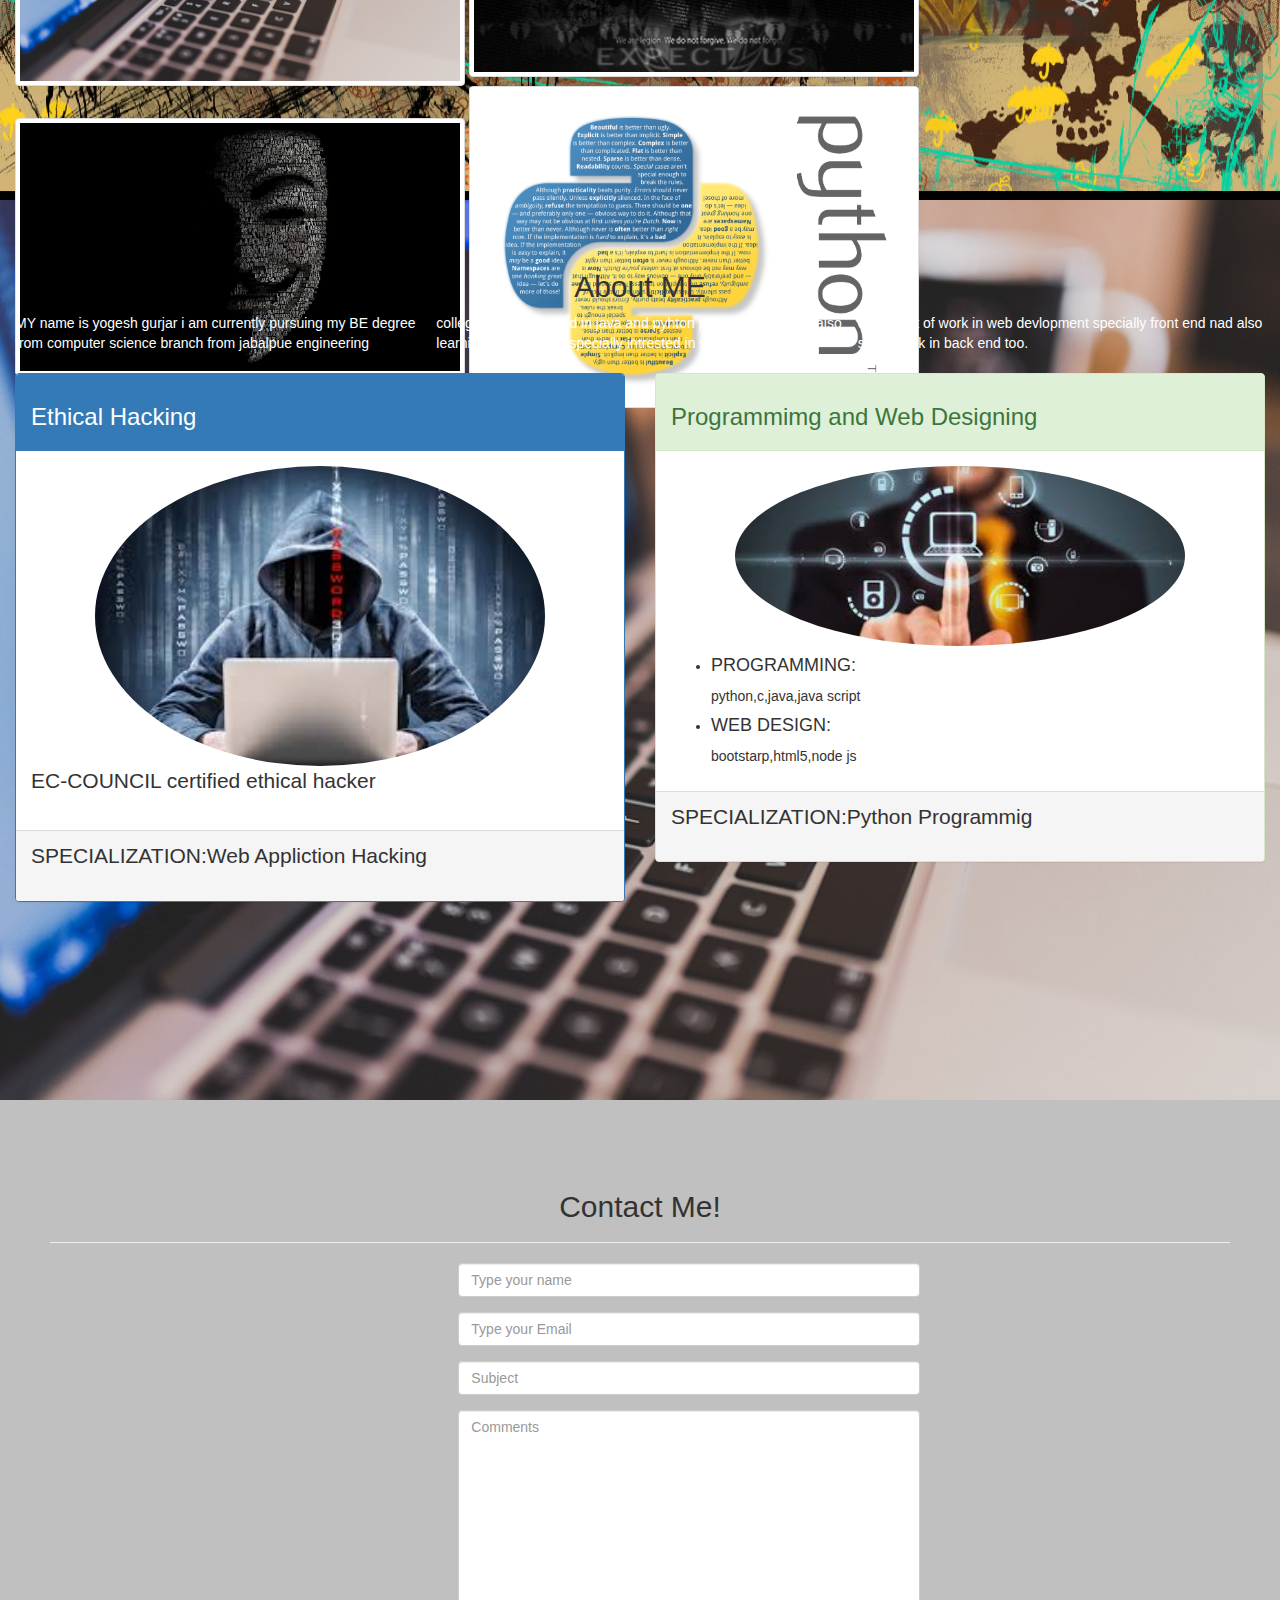
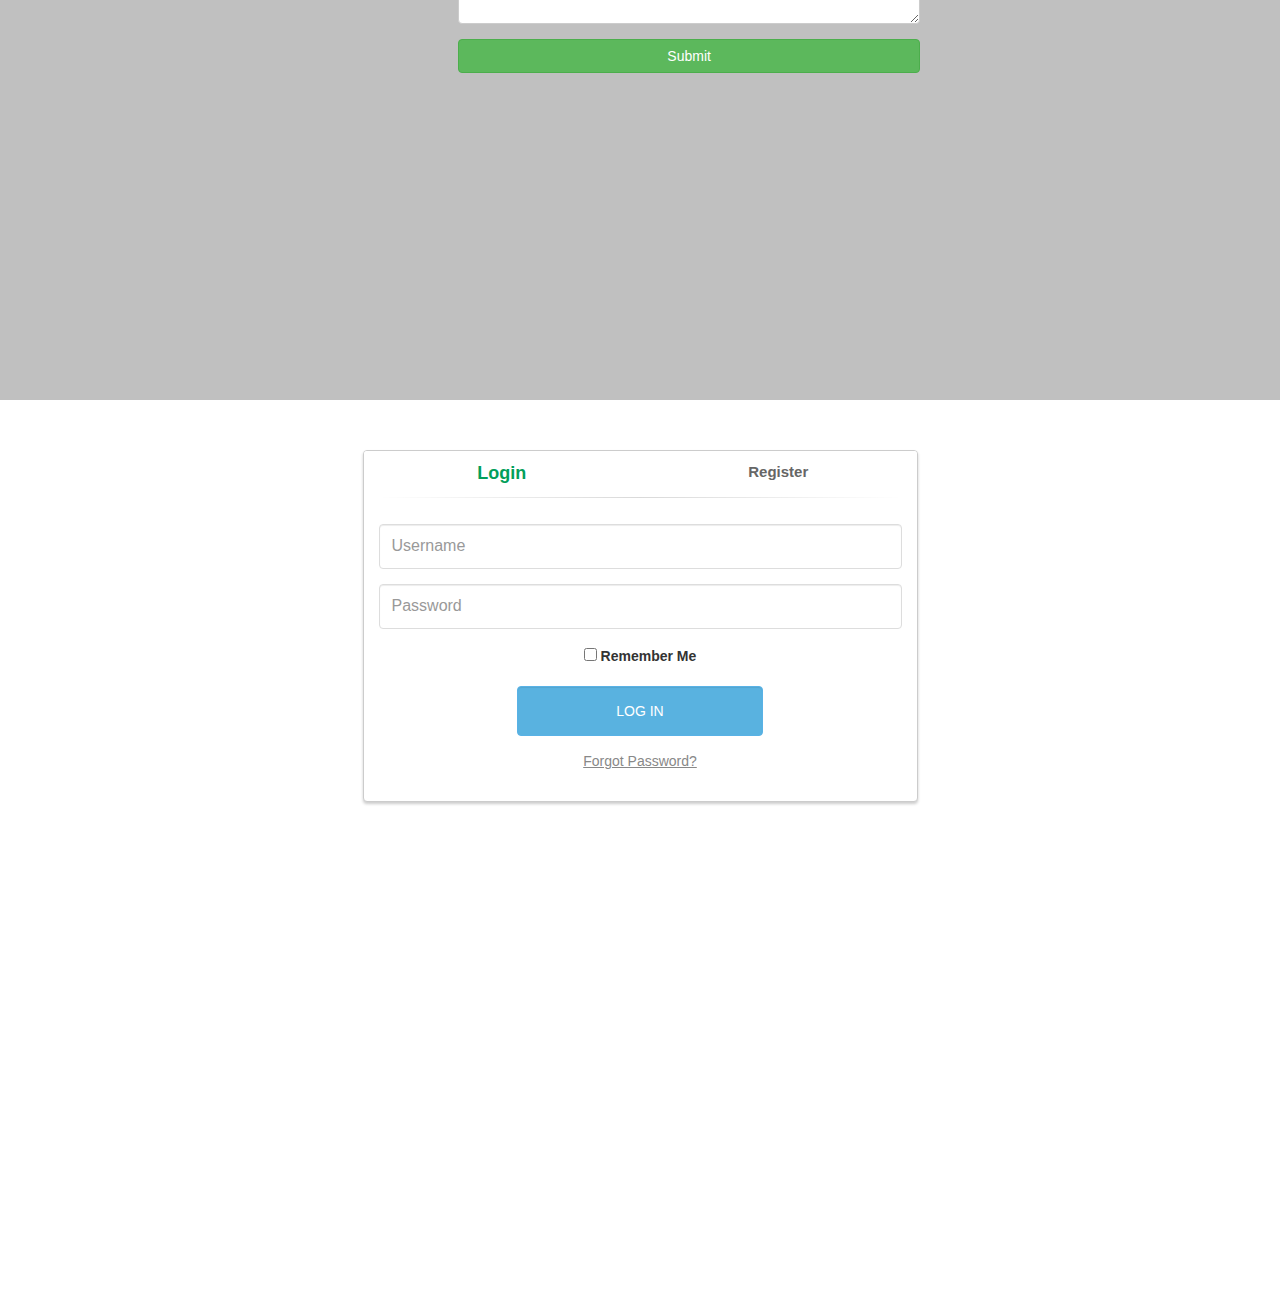
==== commit 419bd38d: "[imad-console] Updates ui/index.html" ====
--- a/ui/index.html
+++ b/ui/index.html
@@ -132,7 +132,7 @@
 			    <li><a href="#work">What I Do</a></li>
 			    <li><a href="#about">what About Me</a></li>
 			    <li><a href="#contact">Contact Me</a></li>
-                <li><a href="#user"><span class="glyphicon glyphicon-user"></span></span></a></li>
+                <li><a href="#user"><span class="glyphicon glyphicon-user"></span></a></li>
 			</ul>
 		</nav>
 		
@@ -154,15 +154,7 @@
 		</section>
 		<section id="about" style="background: url(img/img4.jpg); background-size: 100% 100%;" class="container-fluid">
 		    <h2 class="text-center">About ME</h2>
-		    <div class="cl_white col-text">The Art of exploring various security breaches is termed as Hacking.
-            Computer Hackers have been around for so many years. Since the Internet became widely used in the World, We
-            have started to hear more and more about hacking. Only a few Hackers, such as Kevin Mitnick, are well known.
-            In a world of Black and White, it’s easy to describe the typical Hacker. A general outline of a typical Hacker is an
-            Antisocial, Pimple-faced Teenage boy. But the Digital world has many types of Hackers.
-            Hackers are human like the rest of us and are, therefore, unique individuals, so an exact profile is hard to outline.
-            The best broad description of Hackers is that all Hackers aren’t equal. Each Hacker has Motives, Methods and
-            Teenagers. Regardless, Hackers are curious about Knowing new things, Brave to take steps and they are
-            often very Sharp Minded.</div><br>
+		    <div class="cl_white col-text">MY name is yogesh gurjar i am currently pursuing my BE degree from computer science branch from jabalpue engineering college.I.I am intrested in java and pyhton programming.I am also learning hacking and specially intrested in web app hacking.I done a lot of work in web devlopment specially front end nad also some work in back end too.</div><br>
 			<div class="row">
 			    <div class="col-md-6">
 				    <div class="panel panel-primary"> 
@@ -187,8 +179,8 @@
 						    <img src="img/img8.jpeg" class="img-circle center-block">
 							<p>
 							    <ul>
-								    <li><h4>PROGRAMMING:</h4><p>python,c</p></li>
-									<li><h4>WEB DESIGN:</h4><p>bootstarp,html5</p></li>
+								    <li><h4>PROGRAMMING:</h4><p>python,c,java,java script</p></li>
+									<li><h4>WEB DESIGN:</h4><p>bootstarp,html5,node js</p></li>
 								</ul>
 							</p>
 						</div>
